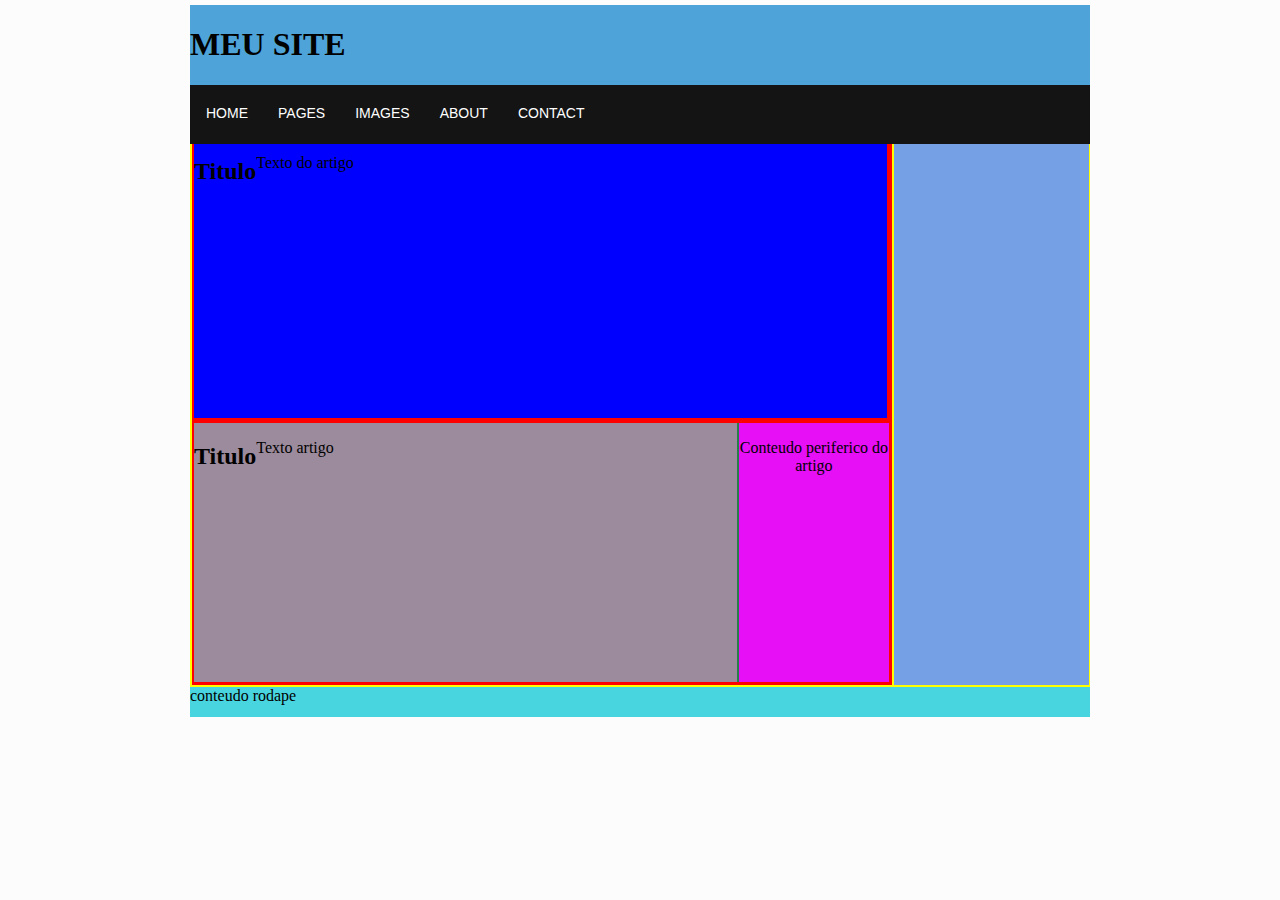
==== index.html @ 28816ff8 "projeto inicial ver 1.o" ====
<!DOCTYPE html>
<html>
<head>
  <meta charset="utf-8">
  <meta name="description" content="Pagina para web Design">
  <title>Web Design</title>
  <link href="style.css" rel="stylesheet" type="text/css" />
</head>
<body id="pagina">
<header>
  <div id="headerp">
  <h1>MEU SITE</h1>
    <nav> 
      <ul class="container">
    <li><a href='#'>HOME</a></li>
    <li class='dropdown'>
      <a href='#'>PAGES<i class="fa fa-angle-down"></i></a>
      <div class='mega-menu'>
        <div class="container">
          <div class="item">
              <h3>Home Page</h3>
              <ul>
                <li><a href='#'>Home Page No #1</a></li>
                <li><a href='#'>Home Page No #2</a></li>
                <li><a href='#'>Home Page No #3</a></li>
                <li><a href='#'>Home Page No #4</a></li>

              </ul>
          </div> <!-- /.item -->
          <div class="item">
              <h3>Contact</h3>
              <ul>
                <li><a href='#'>Contact Page No #1</a></li>
                <li><a href='#'>Contact Page No #2</a></li>
                <li><a href='#'>Contact Page No #3</a></li>
                <li><a href='#'>Contact Page No #4</a></li>
                <li><a href='#'>Contact Page No #5</a></li>
              </ul>
          </div> <!-- /.item -->
          <div class="item">
              <h3>Portfolio</h3>
              <ul>
                <li><a href='#'>Portfolio Page No #1</a></li>
                <li><a href='#'>Portfolio Page No #2</a></li>
                <li><a href='#'>Portfolio Page No #3</a></li>
              </ul>
          </div> <!-- /.item --> 
          <div class="item">
             <h3>Custom</h3>
             <img src="http://placehold.it/250x200">
          </div> <!-- /.item -->
        </div><!-- /.container -->
      </div><!-- /.mega-menu -->
    </li><!-- /.dropdown -->
    <li class='dropdown'>
      <a href='#'>IMAGES <i class="fa fa-angle-down"></i> </a>
      <div class='mega-menu'>
        <div class="container">
          <div class="item">
              <h3>Image One</h3>
              <img src="http://placehold.it/250x200">
          </div> <!-- /.item -->
          
          <div class="item">
              <h3>Image One</h3>
              <img src="http://placehold.it/250x200">
          </div> <!-- /.item -->
          
          <div class="item">
              <h3>Image One</h3>
              <img src="http://placehold.it/250x200">
          </div> <!-- /.item -->
          
          <div class="item">
              <h3>Image One</h3>
              <img src="http://placehold.it/250x200">
          </div> <!-- /.item -->
          
          <div class="item">
              <h3>Image One</h3>
              <img src="http://placehold.it/250x200">
          </div> <!-- /.item -->
          
          <div class="item">
              <h3>Image One</h3>
              <img src="http://placehold.it/250x200">
          </div> <!-- /.item -->
          
        </div><!-- .container -->
      </div><!-- .mega-menu-->
    </li><!-- .dropdown -->
    <li><a href='#'>ABOUT</a></li>
    <li><a href='#'>CONTACT</a></li>
  </ul><!-- .container -->
  </div>
</header>

<main>
  <div id="mainp">
    
        <section>
          <div id="sectionp"> 
            <article>
               <div id="article1"> 
              <h2>Titulo</h2>
                <p>Texto do artigo</p>
                 </div>
                  </article>   
            
                    <article>
                      <div id="article2">
                      <div id="texto">
                    <h2>Titulo</h2>
                  <p>Texto artigo</p>
                      </div>
              <aside>
                <div id="aside1">
             <p>Conteudo periferico do artigo</p>
                </div>
            </aside>
          </div>
         </article>
        </div>
          
      </section>
 <aside>
    <div id="aside2">
  conteudo periferico 2
       </div>
    </aside>
  </div>
</main>
<div id="foter">
  <footer>
    conteudo rodape
  </footer>
</div>
   </body>
</html>
---- style.css ----
#pagina{
    display: table;
    background-color:#fcfcfc;
    width: 900px;
    margin: 0 auto;
   
    
  }
  #headerp{
    margin-top: 5px;
    background-color: #4ea3d8;
    display: flex;
    flex-direction: column;
    height: 100px;
    
  }
  #mainp{
    margin-top: 3px;
    display: flex;
    flex-direction: row;
    background-color: yellow;
    width: 900px;
    height:0 auto;
  }
  #sectionp{
    display: flex;
    flex-direction: column;
    width:700px;
    height: 97%;
    background-color: red;
    margin-top: 15px;
    margin-bottom: 5px;
    margin-left: 2px;
  }
  #article1{
    margin-top: 15px;
    margin-left: 2px;
    display:flex;
    flex-direction: row;
    width:99%;
    height: 280px;
    background-color: blue;
    
    
  }
  #article2{
    display: flex;
    flex-direction: row;
    justify-content: flex-start;
    margin-top: 5px;
    margin-left: 2px;
    width:99%;
    height: 259px;
    background-color: #267d48;
    
  }
  #aside1{
    text-align: center;
    margin-left: 2px;
    width:100%;
    height: 100%;
    display:  flex;
    background-color: #e60ff5;
  }
  #texto{
    height: 100%;
    width:100%;
    display:flex;
    background-color: #9c8b9c;
  }
  #aside2{
     display: flex;
    flex-direction: row;
    margin-top: 15px;
    margin-left: 2px;
    width:195px;
    height: 97%;
    background-color: #75a0e6;
  }
  #foter{
   display: flex; 
    width:900px;
    height: 30px;
    background-color: #49d5df
  }
  a {text-decoration: none;}
  
  .container {
    margin: auto;
    width: 898px;
  
  }
  
  ul {
    padding-left: 0;
      margin-top: 0;
      margin-bottom: 0;
    list-style: none;
  }
  
  nav {
    background: #141414;
    font-size: 0;
    position: relative;
    font-family: arial;
      
  }
  
  nav > ul > li {
    display: inline-block;
      font-size: 14px;
      padding: 0 15px;
      position: relative;
  }
  
  nav > ul > li > a {
    color: #fff;
      display: block;
      padding: 20px 0;
      border-bottom: 3px solid transparent;
      transition: all .3s ease;
  }
  nav > ul > li:hover > a {
    color: #77eea5; 
      border-bottom: 3px solid #ededed;
  }
  
  .mega-menu {
    background: #eee;
      visibility: hidden;
      opacity: 0;
      transition: visibility 0s, opacity 0.5s linear;
      position: absolute;
      left: 0;
      width: 100%;
      padding-bottom: 5px;
  }
  .mega-menu h3 {color: #444;}
  
  .mega-menu .container {
      display: flex;
  }
  .mega-menu .item {
    flex-grow: 1;
      margin: 0 10px;
  }
  .mega-menu .item img {
      width: 100%;
  }
  .mega-menu a {
    border-bottom: 1px solid #ddd;
      color: #4ea3d8;
      display: block;
      padding: 10px 0;
  }
  .mega-menu a:hover {color: #2d6a91;}
  
  
  .dropdown {position: static;}
  
  .dropdown:hover .mega-menu {
      visibility: visible;
      opacity: 1;
  }
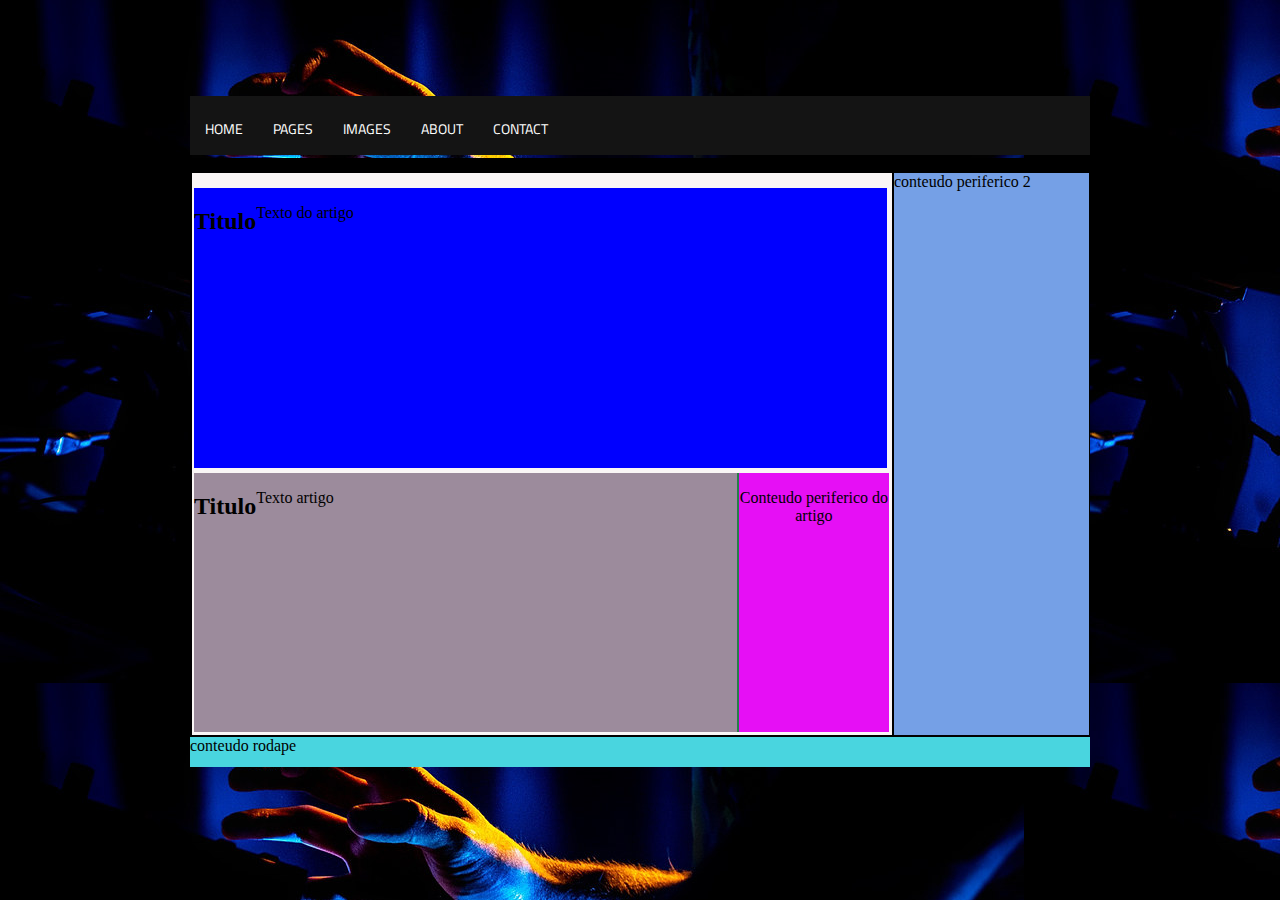
==== commit 2f0625d8: "Atualização do Heder, body e fundo site" ====
--- a/index.html
+++ b/index.html
@@ -9,8 +9,8 @@
 <body id="pagina">
 <header>
   <div id="headerp">
-  <h1>MEU SITE</h1>
-    <nav> 
+  <h1>DEV LAYOUTS</h1>
+    <nav id="nav1"> 
       <ul class="container">
     <li><a href='#'>HOME</a></li>
     <li class='dropdown'>
@@ -18,36 +18,35 @@
       <div class='mega-menu'>
         <div class="container">
           <div class="item">
-              <h3>Home Page</h3>
+              <h3>PROJETOS DIVS</h3>
               <ul>
-                <li><a href='#'>Home Page No #1</a></li>
-                <li><a href='#'>Home Page No #2</a></li>
-                <li><a href='#'>Home Page No #3</a></li>
-                <li><a href='#'>Home Page No #4</a></li>
+                <li><a href='#'>Mod Login</a></li>
+                <li><a href='#'>Mod temple1</a></li>
+                <li><a href='#'>Mod temple2</a></li>
+                <li><a href='#'>Mod temple3</a></li>
 
               </ul>
           </div> <!-- /.item -->
           <div class="item">
-              <h3>Contact</h3>
+              <h3>CSS</h3>
               <ul>
-                <li><a href='#'>Contact Page No #1</a></li>
-                <li><a href='#'>Contact Page No #2</a></li>
-                <li><a href='#'>Contact Page No #3</a></li>
-                <li><a href='#'>Contact Page No #4</a></li>
-                <li><a href='#'>Contact Page No #5</a></li>
+                <li><a href='#'>Mod animação</a></li>
+                <li><a href='#'>Mod temple1</a></li>
+                <li><a href='#'>Mod temple2</a></li>
+                <li><a href='#'>Mod temple3</a></li>
               </ul>
           </div> <!-- /.item -->
           <div class="item">
               <h3>Portfolio</h3>
-              <ul>
-                <li><a href='#'>Portfolio Page No #1</a></li>
-                <li><a href='#'>Portfolio Page No #2</a></li>
-                <li><a href='#'>Portfolio Page No #3</a></li>
-              </ul>
+              <!-- <ul>-->
+              <!-- <li><a href='#'>Portfolio Page No #1</a></li>-->
+              <!--  <li><a href='#'>Portfolio Page No #2</a></li>-->
+               <!-- <li><a href='#'>Portfolio Page No #3</a></li>-->
+                <!-- </ul>-->
           </div> <!-- /.item --> 
           <div class="item">
              <h3>Custom</h3>
-             <img src="http://placehold.it/250x200">
+            
           </div> <!-- /.item -->
         </div><!-- /.container -->
       </div><!-- /.mega-menu -->
@@ -56,36 +55,9 @@
       <a href='#'>IMAGES <i class="fa fa-angle-down"></i> </a>
       <div class='mega-menu'>
         <div class="container">
-          <div class="item">
-              <h3>Image One</h3>
-              <img src="http://placehold.it/250x200">
+            <div class="item">           
           </div> <!-- /.item -->
-          
-          <div class="item">
-              <h3>Image One</h3>
-              <img src="http://placehold.it/250x200">
-          </div> <!-- /.item -->
-          
-          <div class="item">
-              <h3>Image One</h3>
-              <img src="http://placehold.it/250x200">
-          </div> <!-- /.item -->
-          
-          <div class="item">
-              <h3>Image One</h3>
-              <img src="http://placehold.it/250x200">
-          </div> <!-- /.item -->
-          
-          <div class="item">
-              <h3>Image One</h3>
-              <img src="http://placehold.it/250x200">
-          </div> <!-- /.item -->
-          
-          <div class="item">
-              <h3>Image One</h3>
-              <img src="http://placehold.it/250x200">
-          </div> <!-- /.item -->
-          
+                 
         </div><!-- .container -->
       </div><!-- .mega-menu-->
     </li><!-- .dropdown -->
--- a/style.css
+++ b/style.css
@@ -1,24 +1,75 @@
+@import url('https://fonts.googleapis.com/css?family=Cairo');
+
 #pagina{
     display: table;
-    background-color:#fcfcfc;
+    background-image: url(images/fundo.jpg);
     width: 900px;
     margin: 0 auto;
    
-    
   }
   #headerp{
     margin-top: 5px;
-    background-color: #4ea3d8;
     display: flex;
     flex-direction: column;
-    height: 100px;
-    
+    justify-content: space-evenly;
+    align-items: stretch;
+    height: 150px;
+    
+  }
+  #headerp h1 {
+    
+        font-family: "Cairo";
+        text-align: right ;
+        color: #FFF;
+        display: flex;
+        flex-direction: column;
+        align-items: stretch;
+        justify-content: flex-end;
+        height: 70vh;
+        letter-spacing: 1px;
+        line-height:2
+      }
+      
+      #headerp h1 {
+        background-image: url(https://media.giphy.com/media/26BROrSHlmyzzHf3i/giphy.gif);
+        background-size: cover;
+        color: transparent;
+        -moz-background-clip: text;
+        -webkit-background-clip: text;
+        text-transform: uppercase;
+        font-size: 30px;
+        margin: 5px 0;
+      }
+      /* styling my button */
+      
+      .white-mode {
+        text-decoration: none;
+        padding: 7px 10px;
+        background-color: #122;
+        border-radius: 3px;
+        color: #FFF;
+        transition: .35s ease-in-out;
+        position: absolute;
+        left: 15px;
+        bottom: 5px;
+        font-family: "Montserrat";
+      }
+      
+      .white-mode:hover {
+        background-color: #FFF;
+        color: #122;
+      }
+
+  
+  #nav1{
+padding-top: 10px;
+
   }
   #mainp{
     margin-top: 3px;
     display: flex;
     flex-direction: row;
-    background-color: yellow;
+    background-color: rgb(0, 0, 0);
     width: 900px;
     height:0 auto;
   }
@@ -27,7 +78,7 @@
     flex-direction: column;
     width:700px;
     height: 97%;
-    background-color: red;
+    background-color: rgb(250, 246, 246);
     margin-top: 15px;
     margin-bottom: 5px;
     margin-left: 2px;
@@ -87,8 +138,8 @@
   
   .container {
     margin: auto;
-    width: 898px;
-  
+    width: 900px;
+    
   }
   
   ul {
@@ -102,7 +153,7 @@
     background: #141414;
     font-size: 0;
     position: relative;
-    font-family: arial;
+    font-family: "cairo";
       
   }
   
@@ -116,7 +167,7 @@
   nav > ul > li > a {
     color: #fff;
       display: block;
-      padding: 20px 0;
+      padding: 10px 0;
       border-bottom: 3px solid transparent;
       transition: all .3s ease;
   }
@@ -133,7 +184,7 @@
       position: absolute;
       left: 0;
       width: 100%;
-      padding-bottom: 5px;
+      padding-bottom: 1px;
   }
   .mega-menu h3 {color: #444;}
   
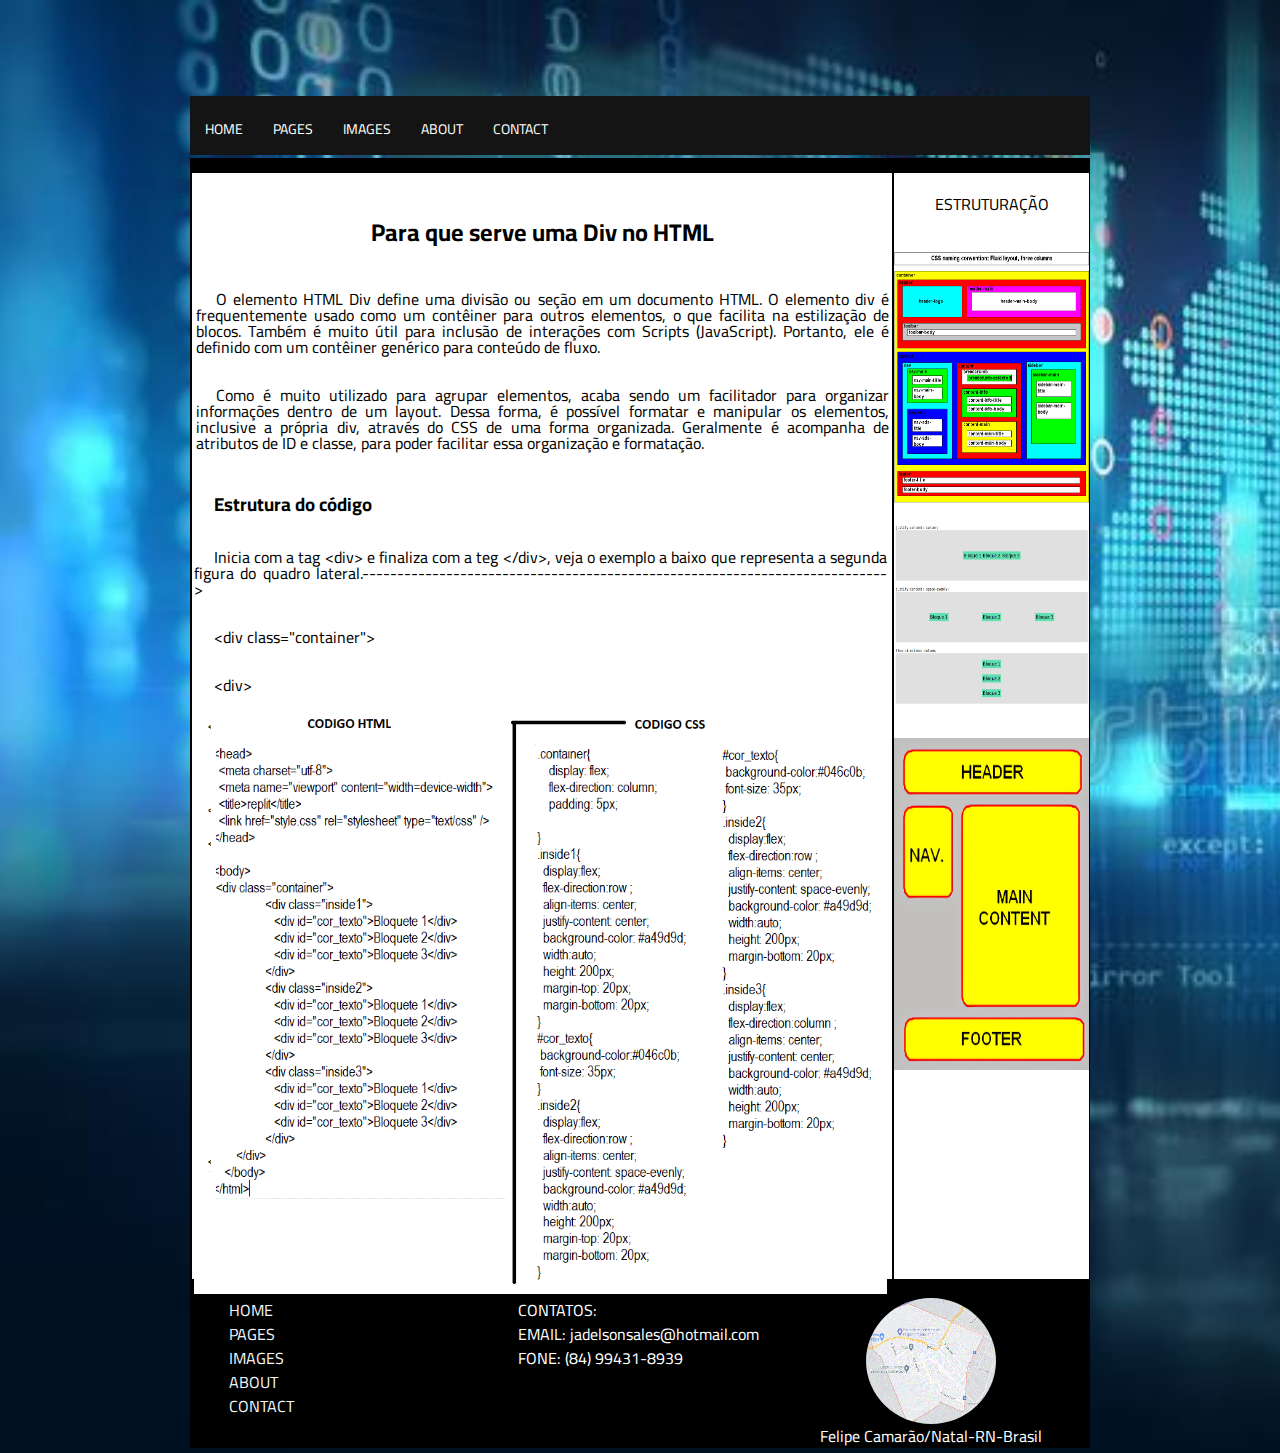
==== commit 11a7724c: "Inrserção arquivos pagina inicial" ====
--- a/index.html
+++ b/index.html
@@ -74,20 +74,38 @@
           <div id="sectionp"> 
             <article>
                <div id="article1"> 
-              <h2>Titulo</h2>
-                <p>Texto do artigo</p>
+              <h2>Para que serve uma Div no HTML</h2>
+                <p id="p1">O elemento HTML Div define uma divisão ou seção em 
+                  um documento HTML. O elemento div é frequentemente 
+                  usado como um contêiner para outros elementos, o que
+                  facilita na estilização de blocos. Também é muito 
+                  útil para inclusão de interações com Scripts (JavaScript).
+                  Portanto, ele é definido com um contêiner genérico para 
+                  conteúdo de fluxo.</p>
+                  <p id="p2">Como é muito utilizado para agrupar elementos, acaba sendo 
+                    um facilitador para organizar informações dentro de um layout. 
+                    Dessa forma, é possível formatar e manipular os elementos, 
+                    inclusive a própria div, através do CSS de uma forma organizada. 
+                    Geralmente é acompanha de atributos de ID e classe, para poder 
+                    facilitar essa organização e formatação.</p>
+
                  </div>
                   </article>   
             
                     <article>
                       <div id="article2">
                       <div id="texto">
-                    <h2>Titulo</h2>
-                  <p>Texto artigo</p>
-                      </div>
+                    <h3 >Estrutura do código</h3>
+                  <p  id="p2">Inicia com a tag &lt;div&gt; e finaliza com a teg &lt;/div&gt;, veja o exemplo a baixo que representa a segunda 
+                              figura do quadro lateral.---------------------------------------------------------------------------></p>
+                    <p id="p2">&lt;div class="container"&gt;</p>
+                    <p id="p2">&lt;div&gt;</p>
+                    <img id="img_codigo" src="images/codigo.gif">
+                            </div>
               <aside>
                 <div id="aside1">
-             <p>Conteudo periferico do artigo</p>
+             <p></p>
+           
                 </div>
             </aside>
           </div>
@@ -97,15 +115,38 @@
       </section>
  <aside>
     <div id="aside2">
-  conteudo periferico 2
+      <p>ESTRUTURAÇÃO</p>
+      <p><img id="img1" src="images/div1.gif"></p>
+      <br>
+      <p><img id="img2" src="images/div2.png"></p>
+      <br>
+      <p><img id="img2" src="images/div3.png"></p>
        </div>
     </aside>
   </div>
 </main>
-<div id="foter">
+
   <footer>
-    conteudo rodape
+    <div id="foter">
+      <div id="footer1">
+        <ul>
+          <li><a id="lin" href='#'>HOME</a></li>
+          <li><a id="lin" href='#'>PAGES</a></li>
+          <li><a id="lin" href='#'>IMAGES</a></li>
+          <li><a id="lin" href='#'>ABOUT</a></li>
+          <li><a id="lin" href='#'>CONTACT</a></li>
+        </ul>
+      </div>
+      <div id="footer1">
+        <div>CONTATOS:</div>
+        <div>EMAIL: jadelsonsales@hotmail.com</div>
+        <div>FONE: (84) 99431-8939</div>
+      </div>
+      <div id="footer5">
+       <img id="mapa" src="images/mapa.gif">
+       Felipe Camarão/Natal-RN-Brasil
+      </div>
+  </div>
   </footer>
-</div>
    </body>
 </html>--- a/style.css
+++ b/style.css
@@ -1,9 +1,11 @@
 @import url('https://fonts.googleapis.com/css?family=Cairo');
 
 #pagina{
-    display: table;
+    display: flex;
+    flex-direction: column;
     background-image: url(images/fundo.jpg);
     width: 900px;
+    background-size: cover;
     margin: 0 auto;
    
   }
@@ -71,14 +73,14 @@
     flex-direction: row;
     background-color: rgb(0, 0, 0);
     width: 900px;
-    height:0 auto;
+    height:1140px;
   }
   #sectionp{
     display: flex;
     flex-direction: column;
     width:700px;
     height: 97%;
-    background-color: rgb(250, 246, 246);
+    background-color: white;
     margin-top: 15px;
     margin-bottom: 5px;
     margin-left: 2px;
@@ -87,53 +89,142 @@
     margin-top: 15px;
     margin-left: 2px;
     display:flex;
-    flex-direction: row;
+    flex-direction: column;
     width:99%;
     height: 280px;
-    background-color: blue;
-    
-    
-  }
+    padding: 2px;
+    background-color: white;
+    
+  }
+  #article1 h2{
+    display: flex;
+  justify-content: center;
+    font-family: cairo;
+
+  }
+  #p1{
+    font-family: cairo;
+    text-align: justify;
+    word-spacing: normal;
+    text-indent: 20px;
+    line-height: 1;
+  }
+  #p2{
+    font-family: cairo;
+    text-align: justify;
+    word-spacing: normal;
+    text-indent: 20px;
+    line-height: 1;
+  }
+  #img1{
+    width: 100%;
+    height: 120%;
+    
+  }
+  #img2{
+    width: 100%;
+    height: 120%;
+    
+  }
+
   #article2{
     display: flex;
-    flex-direction: row;
-    justify-content: flex-start;
+    flex-direction: column;
     margin-top: 5px;
     margin-left: 2px;
     width:99%;
     height: 259px;
-    background-color: #267d48;
+    background-color: white;
     
   }
   #aside1{
     text-align: center;
+    flex-direction: column;
     margin-left: 2px;
     width:100%;
     height: 100%;
     display:  flex;
-    background-color: #e60ff5;
+
   }
   #texto{
     height: 100%;
     width:100%;
     display:flex;
-    background-color: #9c8b9c;
+    flex-direction: column;
+    background-color: white;
+    font-family: cairo;
+    text-align: justify;
+    word-spacing: normal;
+    text-indent: 20px;
+    line-height: 1;
   }
   #aside2{
-     display: flex;
-    flex-direction: row;
+    display: flex;
+    flex-direction: column;
     margin-top: 15px;
     margin-left: 2px;
     width:195px;
     height: 97%;
-    background-color: #75a0e6;
+    background-color: white;
+    color: black;
+    font-family: Cairo;
+    text-align: center;
   }
   #foter{
    display: flex; 
-    width:900px;
-    height: 30px;
-    background-color: #49d5df
-  }
+   flex-direction: row;
+  justify-content: space-evenly;
+   margin-bottom: 5px;
+   font-family: cairo;
+   color: white;
+   width: auto;
+    height: 150px;
+    background-color: #000000;
+  }
+  #footer1{
+  display: flex;
+  flex-direction: column;
+  align-items: flex-start;
+  height: 100%;
+  width: 250px;
+  margin-left: 5px;
+  font-family: cairo;
+  line-height: 1.5;
+  }
+  #footer5{
+    display: flex;
+    flex-direction: column;
+    align-items: center;
+    height: 100%;
+    width: 250px;
+    margin-left: 5px;
+    font-family: cairo;
+    line-height: 1.5;
+    
+    }
+
+  #lin:link {
+    color: rgb(243, 243, 247);
+   }
+   
+   #lin:hover {
+    color: rgb(6, 136, 175);
+   }
+  #footer2{
+    display: flex;
+    flex-direction: column;
+    align-items: flex-start;
+    justify-content: flex-end;
+    
+    height: 100%;
+    width: 250px;
+    margin-left: 5px;
+     }
+      #mapa{
+      height: 130px;
+      width: 130px;
+      border-radius: 50%;
+      }
   a {text-decoration: none;}
   
   .container {
@@ -172,7 +263,7 @@
       transition: all .3s ease;
   }
   nav > ul > li:hover > a {
-    color: #77eea5; 
+    color: rgb(6, 136, 175); 
       border-bottom: 3px solid #ededed;
   }
   
